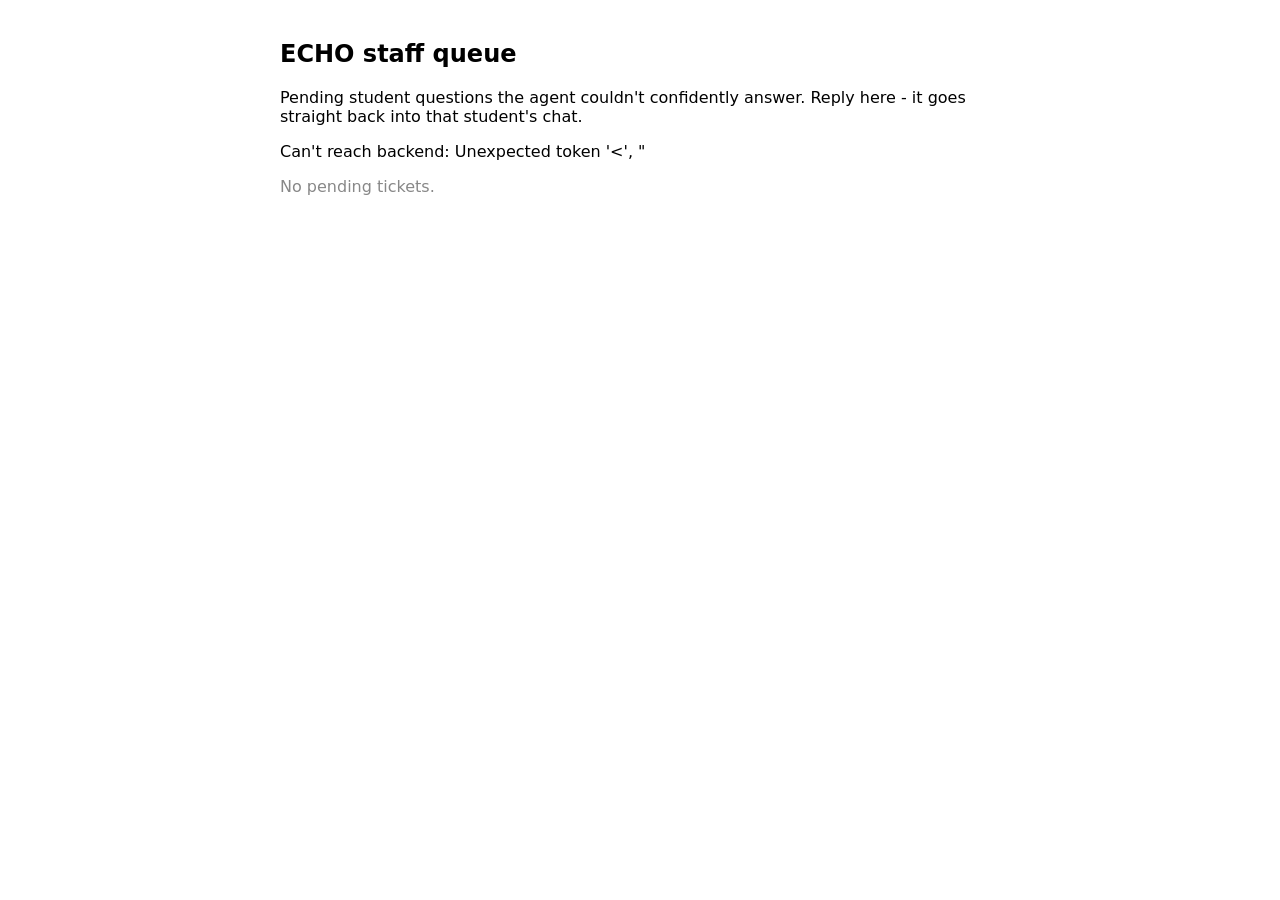
==== web/staff.html @ 7d2a5004 "Organize ECHO baseline and document partner setup" ====
<!DOCTYPE html>
<html lang="en">
<head>
<meta charset="UTF-8">
<title>ECHO - Staff View</title>
<style>
  body { font-family: system-ui, sans-serif; max-width: 720px; margin: 40px auto; padding: 0 20px; }
  .ticket {
    border: 1px solid #e5e7eb; border-radius: 10px; padding: 16px; margin-bottom: 16px;
  }
  .ticket .meta { font-size: 12px; color: #777; margin-bottom: 8px; }
  .ticket .query { font-size: 16px; margin-bottom: 10px; }
  .ticket textarea {
    width: 100%; min-height: 60px; padding: 8px; border-radius: 6px; border: 1px solid #ccc;
    box-sizing: border-box; font-family: inherit;
  }
  .ticket button {
    margin-top: 8px; padding: 8px 16px; background: #2563eb; color: white;
    border: none; border-radius: 6px; cursor: pointer;
  }
  .ticket button:disabled { background: #9ca3af; cursor: not-allowed; }
  .dept { display: inline-block; background: #eef2ff; color: #3730a3; padding: 2px 8px; border-radius: 12px; font-size: 12px; }
  #empty { color: #888; }
</style>
</head>
<body>

<h2>ECHO staff queue</h2>
<p>Pending student questions the agent couldn't confidently answer. Reply here - it goes straight back into that student's chat.</p>

<div id="list"></div>
<p id="empty">No pending tickets.</p>

<script>
const BACKEND_URL = "";
const listEl = document.getElementById("list");
const emptyEl = document.getElementById("empty");

async function loadTickets() {
  try {
    const res = await fetch(BACKEND_URL + "/escalations");
    const tickets = await res.json();
    render(tickets);
  } catch (err) {
    listEl.innerHTML = "<p>Can't reach backend: " + err.message + "</p>";
  }
}

function render(tickets) {
  listEl.innerHTML = "";
  emptyEl.style.display = tickets.length ? "none" : "block";

  for (const t of tickets) {
    const div = document.createElement("div");
    div.className = "ticket";
    div.innerHTML = `
      <div class="meta">${new Date(t.created_at).toLocaleTimeString()} &middot; ${t.reason} &middot; <span class="dept">${t.department || "Unrouted"}</span></div>
      <div class="query">"${escapeHtml(t.student_query)}"</div>
      <textarea placeholder="Type your reply to the student..."></textarea><br/>
      <button>Send reply</button>
    `;
    const textarea = div.querySelector("textarea");
    const button = div.querySelector("button");

    button.addEventListener("click", async () => {
      const text = textarea.value.trim();
      if (!text) return;
      button.disabled = true;
      button.textContent = "Sending...";
      try {
        await fetch(`${BACKEND_URL}/escalations/${t.id}/reply?session_id=${encodeURIComponent(t.session_id || "")}`, {
          method: "POST",
          headers: { "Content-Type": "application/json" },
          body: JSON.stringify({ text }),
        });
        loadTickets(); // refresh list - this ticket should now be gone (resolved)
      } catch (err) {
        button.disabled = false;
        button.textContent = "Send reply";
        alert("Failed to send: " + err.message);
      }
    });

    listEl.appendChild(div);
  }
}

function escapeHtml(str) {
  const div = document.createElement("div");
  div.textContent = str;
  return div.innerHTML;
}

loadTickets();
setInterval(loadTickets, 4000); // poll for new tickets every 4s
</script>

</body>
</html>
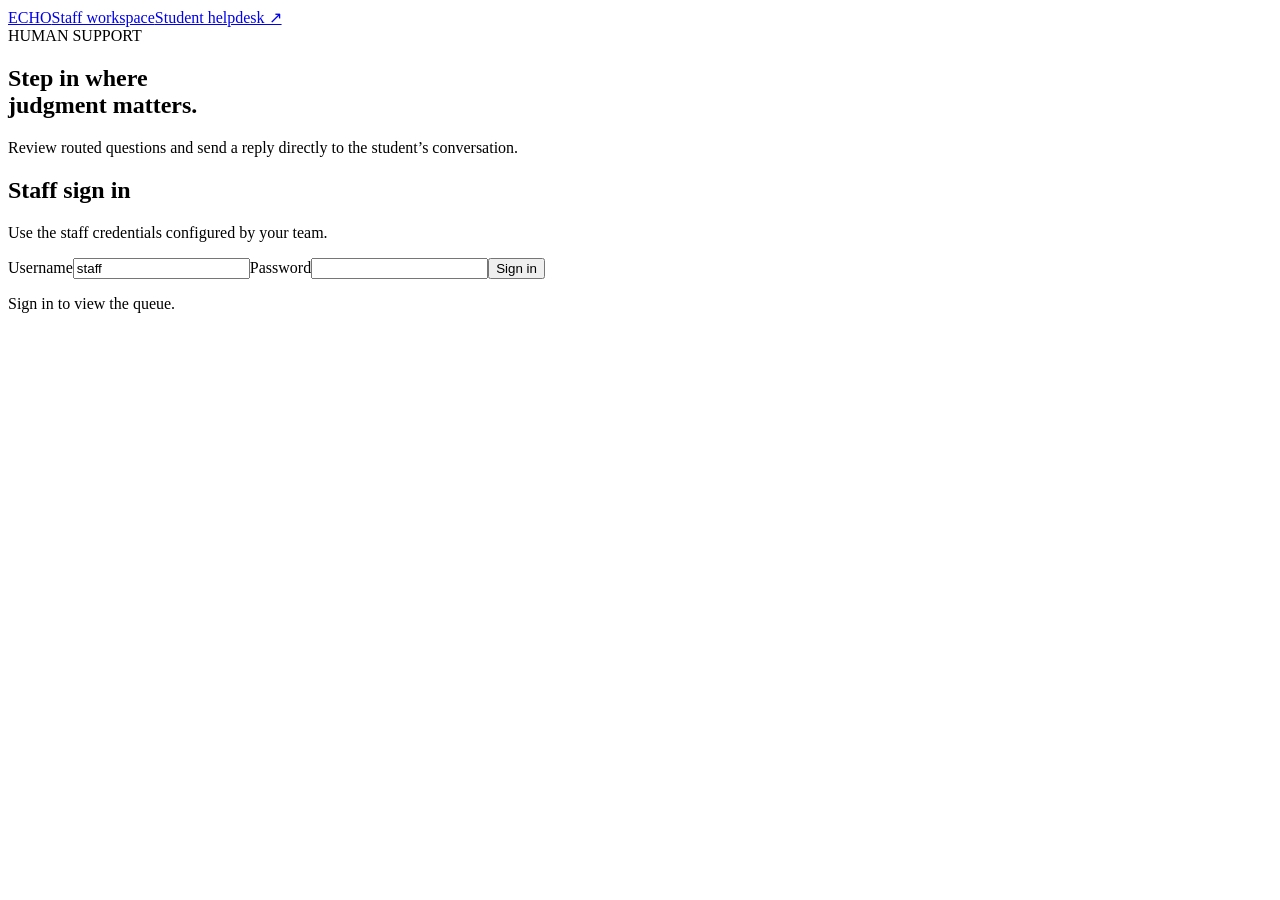
==== commit 0cd72df0: "Add secure conversations and persistent staff replies" ====
--- a/web/staff.html
+++ b/web/staff.html
@@ -1,99 +1,17 @@
-<!DOCTYPE html>
+<!doctype html>
 <html lang="en">
 <head>
-<meta charset="UTF-8">
-<title>ECHO - Staff View</title>
-<style>
-  body { font-family: system-ui, sans-serif; max-width: 720px; margin: 40px auto; padding: 0 20px; }
-  .ticket {
-    border: 1px solid #e5e7eb; border-radius: 10px; padding: 16px; margin-bottom: 16px;
-  }
-  .ticket .meta { font-size: 12px; color: #777; margin-bottom: 8px; }
-  .ticket .query { font-size: 16px; margin-bottom: 10px; }
-  .ticket textarea {
-    width: 100%; min-height: 60px; padding: 8px; border-radius: 6px; border: 1px solid #ccc;
-    box-sizing: border-box; font-family: inherit;
-  }
-  .ticket button {
-    margin-top: 8px; padding: 8px 16px; background: #2563eb; color: white;
-    border: none; border-radius: 6px; cursor: pointer;
-  }
-  .ticket button:disabled { background: #9ca3af; cursor: not-allowed; }
-  .dept { display: inline-block; background: #eef2ff; color: #3730a3; padding: 2px 8px; border-radius: 12px; font-size: 12px; }
-  #empty { color: #888; }
-</style>
+  <meta charset="utf-8"><meta name="viewport" content="width=device-width, initial-scale=1">
+  <title>ECHO · Staff queue</title>
+  <link rel="stylesheet" href="/assets/styles.css"><script src="/assets/staff.js" defer></script>
 </head>
 <body>
-
-<h2>ECHO staff queue</h2>
-<p>Pending student questions the agent couldn't confidently answer. Reply here - it goes straight back into that student's chat.</p>
-
-<div id="list"></div>
-<p id="empty">No pending tickets.</p>
-
-<script>
-const BACKEND_URL = "";
-const listEl = document.getElementById("list");
-const emptyEl = document.getElementById("empty");
-
-async function loadTickets() {
-  try {
-    const res = await fetch(BACKEND_URL + "/escalations");
-    const tickets = await res.json();
-    render(tickets);
-  } catch (err) {
-    listEl.innerHTML = "<p>Can't reach backend: " + err.message + "</p>";
-  }
-}
-
-function render(tickets) {
-  listEl.innerHTML = "";
-  emptyEl.style.display = tickets.length ? "none" : "block";
-
-  for (const t of tickets) {
-    const div = document.createElement("div");
-    div.className = "ticket";
-    div.innerHTML = `
-      <div class="meta">${new Date(t.created_at).toLocaleTimeString()} &middot; ${t.reason} &middot; <span class="dept">${t.department || "Unrouted"}</span></div>
-      <div class="query">"${escapeHtml(t.student_query)}"</div>
-      <textarea placeholder="Type your reply to the student..."></textarea><br/>
-      <button>Send reply</button>
-    `;
-    const textarea = div.querySelector("textarea");
-    const button = div.querySelector("button");
-
-    button.addEventListener("click", async () => {
-      const text = textarea.value.trim();
-      if (!text) return;
-      button.disabled = true;
-      button.textContent = "Sending...";
-      try {
-        await fetch(`${BACKEND_URL}/escalations/${t.id}/reply?session_id=${encodeURIComponent(t.session_id || "")}`, {
-          method: "POST",
-          headers: { "Content-Type": "application/json" },
-          body: JSON.stringify({ text }),
-        });
-        loadTickets(); // refresh list - this ticket should now be gone (resolved)
-      } catch (err) {
-        button.disabled = false;
-        button.textContent = "Send reply";
-        alert("Failed to send: " + err.message);
-      }
-    });
-
-    listEl.appendChild(div);
-  }
-}
-
-function escapeHtml(str) {
-  const div = document.createElement("div");
-  div.textContent = str;
-  return div.innerHTML;
-}
-
-loadTickets();
-setInterval(loadTickets, 4000); // poll for new tickets every 4s
-</script>
-
+  <main class="shell staff-shell">
+    <header class="topbar"><a class="brand" href="/">ECHO<span>Staff workspace</span></a><a href="/">Student helpdesk ↗</a></header>
+    <section class="intro"><span class="eyebrow">HUMAN SUPPORT</span><h1>Step in where<br>judgment matters.</h1><p>Review routed questions and send a reply directly to the student’s conversation.</p></section>
+    <section id="loginPanel" class="panel"><h2>Staff sign in</h2><p>Use the staff credentials configured by your team.</p><form id="loginForm"><label for="username">Username</label><input id="username" name="username" autocomplete="username" value="staff" maxlength="128" required><label for="password">Password</label><input id="password" name="password" type="password" autocomplete="current-password" maxlength="512" required><button id="loginBtn" type="submit">Sign in</button></form></section>
+    <section id="queuePanel" class="panel" hidden><div class="queue-heading"><h2>Pending questions <span id="ticketCount" class="count">0</span></h2><button id="logoutBtn" class="secondary" type="button">Sign out</button></div><p class="muted">Replies are saved before tickets are resolved. The student can see them when they return to this conversation.</p><p id="emptyQueue" class="empty" hidden>No pending questions. You’re all caught up.</p><div id="ticketList"></div></section>
+    <p id="staffStatus" role="status">Sign in to view the queue.</p>
+  </main>
 </body>
 </html>
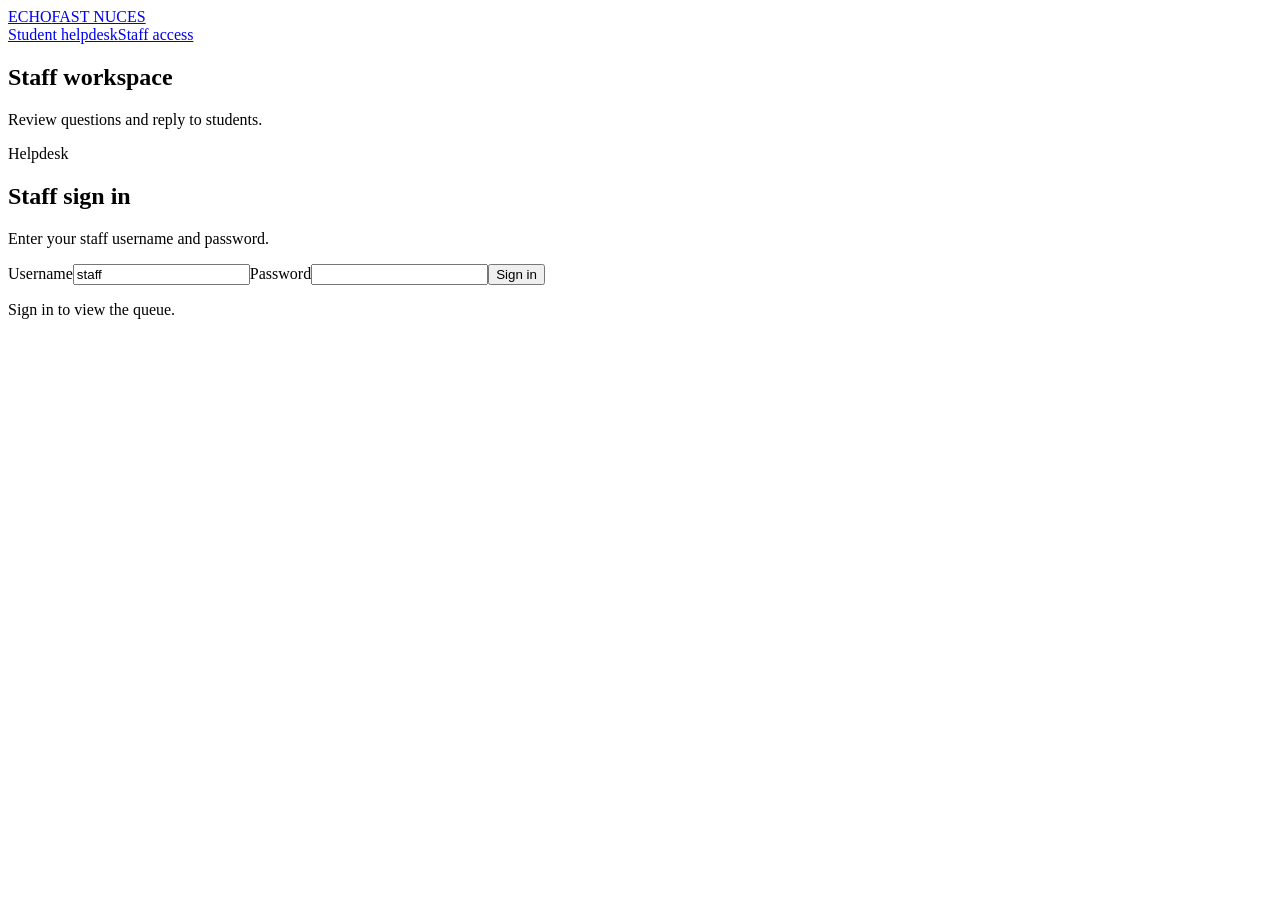
==== commit 28bed39d: "Refine helpdesk UI and prevent duplicate voice transcripts" ====
--- a/web/staff.html
+++ b/web/staff.html
@@ -7,10 +7,10 @@
 </head>
 <body>
   <main class="shell staff-shell">
-    <header class="topbar"><a class="brand" href="/">ECHO<span>Staff workspace</span></a><a href="/">Student helpdesk ↗</a></header>
-    <section class="intro"><span class="eyebrow">HUMAN SUPPORT</span><h1>Step in where<br>judgment matters.</h1><p>Review routed questions and send a reply directly to the student’s conversation.</p></section>
-    <section id="loginPanel" class="panel"><h2>Staff sign in</h2><p>Use the staff credentials configured by your team.</p><form id="loginForm"><label for="username">Username</label><input id="username" name="username" autocomplete="username" value="staff" maxlength="128" required><label for="password">Password</label><input id="password" name="password" type="password" autocomplete="current-password" maxlength="512" required><button id="loginBtn" type="submit">Sign in</button></form></section>
-    <section id="queuePanel" class="panel" hidden><div class="queue-heading"><h2>Pending questions <span id="ticketCount" class="count">0</span></h2><button id="logoutBtn" class="secondary" type="button">Sign out</button></div><p class="muted">Replies are saved before tickets are resolved. The student can see them when they return to this conversation.</p><p id="emptyQueue" class="empty" hidden>No pending questions. You’re all caught up.</p><div id="ticketList"></div></section>
+    <header class="topbar"><a class="brand" href="/" aria-label="ECHO home">ECHO<span>FAST NUCES</span></a><nav aria-label="Workspace"><a href="/">Student helpdesk</a><a href="/staff" aria-current="page">Staff access</a></nav></header>
+    <section class="intro"><div><h1>Staff workspace</h1><p>Review questions and reply to students.</p></div><span class="edition">Helpdesk</span></section>
+    <section id="loginPanel" class="panel login-panel"><h2>Staff sign in</h2><p>Enter your staff username and password.</p><form id="loginForm"><label for="username">Username</label><input id="username" name="username" autocomplete="username" value="staff" maxlength="128" required><label for="password">Password</label><input id="password" name="password" type="password" autocomplete="current-password" maxlength="512" required><button id="loginBtn" type="submit">Sign in</button></form></section>
+    <section id="queuePanel" class="panel queue-panel" hidden><div class="queue-heading"><h2>Pending questions <span id="ticketCount" class="count">0</span></h2><button id="logoutBtn" class="secondary" type="button">Sign out</button></div><p class="queue-description">Your reply appears with the student's original question in their conversation.</p><p id="emptyQueue" class="empty" hidden>No pending questions.</p><div id="ticketList"></div></section>
     <p id="staffStatus" role="status">Sign in to view the queue.</p>
   </main>
 </body>
